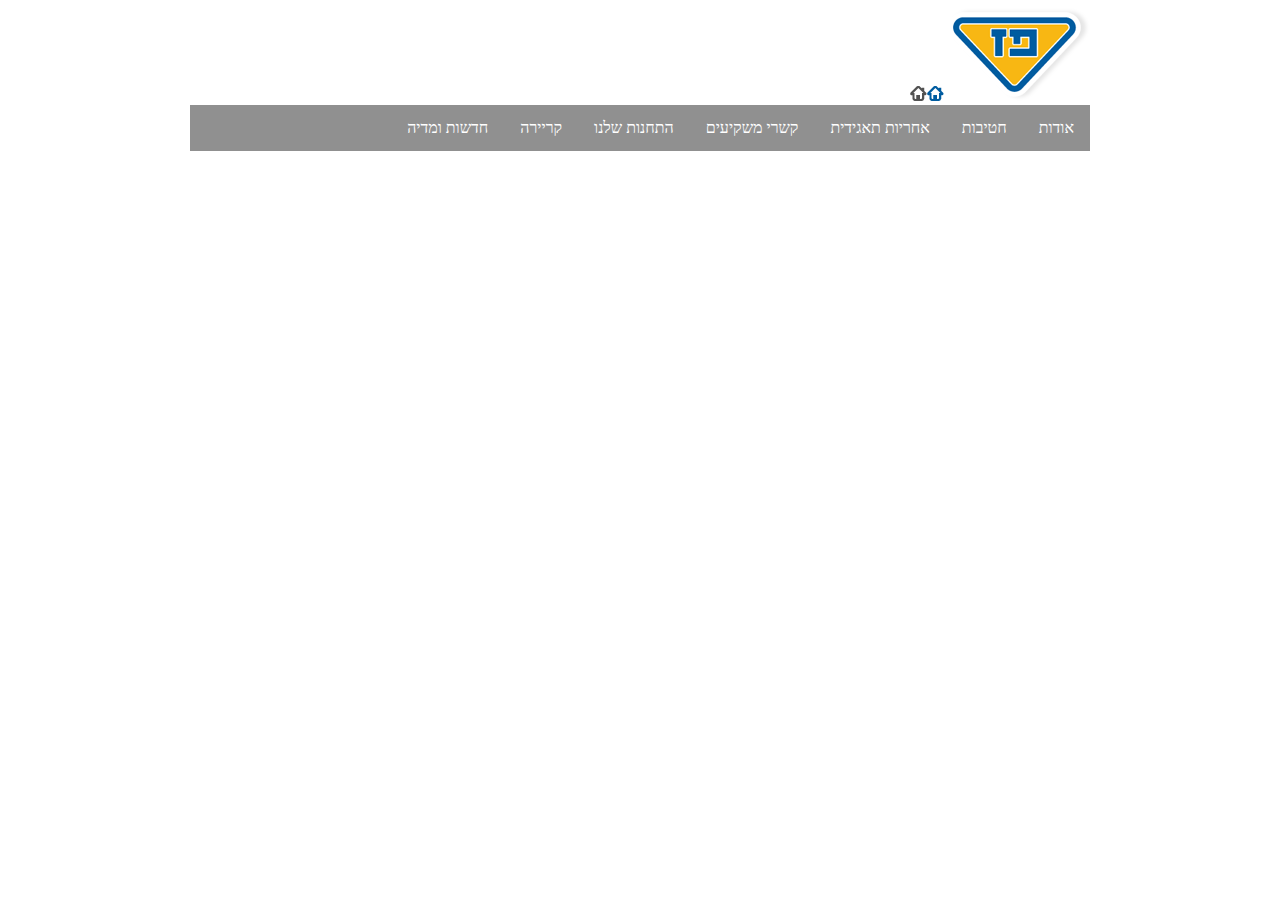
==== index.html @ fd813d06 "Dropdown Menu inside a Navigation Bar and color" ====
<!DOCTYPE html>
<html lang="en">

<head>
    <meta charset="UTF-8">
    <meta name="viewport" content="width=device-width, initial-scale=1.0">
    <meta http-equiv="X-UA-Compatible" content="ie=edge">
    <title>Document</title>
    <link rel="stylesheet" href="style.css">
    <script src="script.js"></script>
</head>

<body>
    <header>
        <div class="container">
            <img src="images/images/paz_logo.png" alt="">
            <img src="images/images/menu_home.png" alt="">
            <nav>
                <ul>
                    <li class="dropdown">
                        <a href="javascript:void(0)" class="dropbtn">אודות</a>
                        <div class="dropdown-content">
                            <a href="#">אודות</a>
                            <a href="#">היסטוריה</a>
                            <a href="#">חזון וערכים</a>
                            <a href="#">מבנה הקבוצה</a>
                            <a href="#">חברי דירקטוריון</a>
                            <a href="#">הנהלת הקבוצה</a>
                            <a href="#">פרסים והוקרה</a>
                        </div>
                    </li>
                    <li class="dropdown">
                        <a href="javascript:void(0)" class="dropbtn">חטיבות</a>
                        <div class="dropdown-content">
                            <a href="#">חטיבות</a>
                            <a href="#">קמעונאות ומסחר</a>
                            <a href="#">תעשיות ושירותים</a>
                            <a href="#">זיקוק</a>
                        </div>
                    </li>
                    <li class="dropdown">
                        <a href="javascript:void(0)" class="dropbtn">אחריות תאגידית</a>
                        <div class="dropdown-content">
                            <a href="#">אחריות תאגידית</a>
                            <a href="#">הקוד האתי</a>
                            <a href="#">מעורבות חברתית</a>
                            <a href="#">נגישות</a>
                            <a href="#">איכות הסביבה ובטיחות</a>
                            <a href="#">דירוג מעלה</a>
                        </div>
                    </li>
                    <li class="dropdown">
                        <a href="javascript:void(0)" class="dropbtn">קשרי משקיעים</a>
                        <div class="dropdown-content">
                            <a href="#">פרופיל חברה</a>
                            <a href="#">דו"חות כספיים</a>
                            <a href="#">כלים למשקיע</a>
                            <a href="#">נתוני מניה</a>
                            <a href="#">אסיפות כלליות</a>
                        </div>
                    </li>
                    <li class="dropdown">
                        <a href="javascript:void(0)" class="dropbtn">התחנות שלנו</a>
                        <div class="dropdown-content">
                            <a href="#">התחנות שלנו</a>
                            <a href="#">נגישות מתחמי פז</a>
                            <a href="#">רשימת תחנות</a>
                            <a href="#">מועדונים</a>
                        </div>
                    </li>
                    <li class="dropdown">
                        <a href="javascript:void(0)" class="dropbtn">קריירה</a>
                        <div class="dropdown-content">
                            <a href="#">לעבוד בפז</a>
                            <a href="#">ניהול תחנת פז</a>
                            <a href="#">קריירה</a>
                        </div>
                    </li>
                    <li class="dropdown">
                        <a href="javascript:void(0)" class="dropbtn">חדשות ומדיה</a>
                        <div class="dropdown-content">
                            <a href="#">פרסומות</a>
                            <a href="#">הודעות לעיתונות</a>
                        </div>
                    </li>
                </ul>
            </nav>
        </div>
    </header>
    <main class="container">

    </main>
    <footer>
        <div class="container">

        </div>
    </footer>
</body>

</html>
---- style.css ----
* {box-sizing: border-box;}

.container {
    width: 900px;
    margin: auto;
}

body {
    direction: rtl;
    text-align: right;
}

/* .row::after {
    content: "";
    clear: both;
    display: table;
  }

  .column {
      float: right;
  } */

  ul {
    list-style-type: none;
    margin: 0;
    padding: 0;
    overflow: hidden;
    background-color:rgb(144, 144, 144);
  }
  
  li {
    float: right;
  }
  
  li a, .dropbtn {
    display: inline-block;
    color: white;
    text-align: center;
    padding: 14px 16px;
    text-decoration: none;
  }
  
  li a:hover, .dropdown:hover .dropbtn {
    background-color: rgb(144, 144, 144);
  }
  
  li.dropdown {
    display: inline-block;
  }
  
  .dropdown-content {
    display: none;
    position: absolute;
    background-color: rgb(144, 144, 144);
    min-width: 160px;
    box-shadow: 0px 8px 16px 0px rgba(0,0,0,0.2);
    z-index: 1;
  }
  
  .dropdown-content a {
    color: rgb(255, 255, 255);
    padding: 12px 16px;
    text-decoration: none;
    display: block;
    text-align: right;
  }
  
  .dropdown-content a:hover {
      background-color:rgb(188, 188, 188);
    }
  
  .dropdown:hover .dropdown-content {
    display: block;
  }
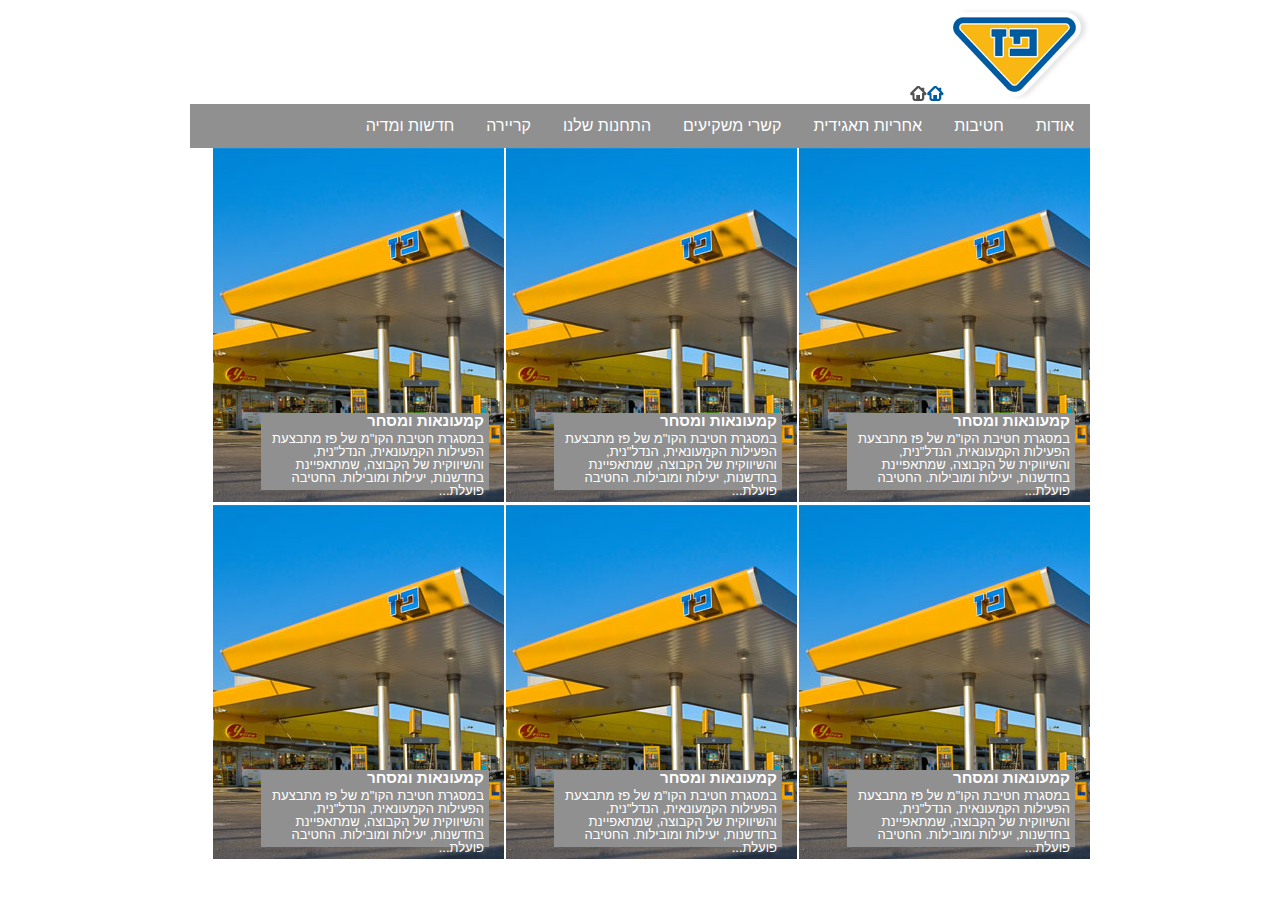
==== commit 5e4a1255: "commit4-main-content" ====
--- a/index.html
+++ b/index.html
@@ -87,10 +87,58 @@
             </nav>
         </div>
     </header>
-    <main class="container">
+    <main class="container row">
+        <div class="img-container column">
+            <img src="\images\images\1908364606615453350.JPG">
+            <div class="text-block">
+                <h3>קמעונאות ומסחר</h3>
+                <p>במסגרת חטיבת הקו"מ של פז מתבצעת הפעילות הקמעונאית, הנדל"נית, והשיווקית של הקבוצה, שמתאפיינת בחדשנות,
+                    יעילות ומובילות. החטיבה פועלת...</p>
+            </div>
+        </div>
+        <div class="img-container column">
+            <img src="\images\images\1908364606615453350.JPG">
+            <div class="text-block">
+                <h3>קמעונאות ומסחר</h3>
+                <p>במסגרת חטיבת הקו"מ של פז מתבצעת הפעילות הקמעונאית, הנדל"נית, והשיווקית של הקבוצה, שמתאפיינת בחדשנות,
+                    יעילות ומובילות. החטיבה פועלת...</p>
+            </div>
+        </div>
+        <div class="img-container column">
+            <img src="\images\images\1908364606615453350.JPG">
+            <div class="text-block">
+                <h3>קמעונאות ומסחר</h3>
+                <p>במסגרת חטיבת הקו"מ של פז מתבצעת הפעילות הקמעונאית, הנדל"נית, והשיווקית של הקבוצה, שמתאפיינת בחדשנות,
+                    יעילות ומובילות. החטיבה פועלת...</p>
+            </div>
+        </div>
+        <div class="img-container column">
+            <img src="\images\images\1908364606615453350.JPG">
+            <div class="text-block">
+                <h3>קמעונאות ומסחר</h3>
+                <p>במסגרת חטיבת הקו"מ של פז מתבצעת הפעילות הקמעונאית, הנדל"נית, והשיווקית של הקבוצה, שמתאפיינת בחדשנות,
+                    יעילות ומובילות. החטיבה פועלת...</p>
+            </div>
+        </div>
+        <div class="img-container column">
+            <img src="\images\images\1908364606615453350.JPG">
+            <div class="text-block">
+                <h3>קמעונאות ומסחר</h3>
+                <p>במסגרת חטיבת הקו"מ של פז מתבצעת הפעילות הקמעונאית, הנדל"נית, והשיווקית של הקבוצה, שמתאפיינת בחדשנות,
+                    יעילות ומובילות. החטיבה פועלת...</p>
+            </div>
+        </div>
+        <div class="img-container column">
+            <img src="\images\images\1908364606615453350.JPG">
+            <div class="text-block">
+                <h3>קמעונאות ומסחר</h3>
+                <p>במסגרת חטיבת הקו"מ של פז מתבצעת הפעילות הקמעונאית, הנדל"נית, והשיווקית של הקבוצה, שמתאפיינת בחדשנות,
+                    יעילות ומובילות. החטיבה פועלת...</p>
+            </div>
+        </div>
 
     </main>
-    <footer>
+    <footer class="footer">
         <div class="container">
 
         </div>
--- a/style.css
+++ b/style.css
@@ -3,14 +3,17 @@
 .container {
     width: 900px;
     margin: auto;
+    position: relative;
 }
 
 body {
     direction: rtl;
     text-align: right;
+    font-family: 'Arial (Hebrew)', Arial;
+    line-height: 1;
 }
 
-/* .row::after {
+.row::after {
     content: "";
     clear: both;
     display: table;
@@ -18,7 +21,7 @@
 
   .column {
       float: right;
-  } */
+  }
 
   ul {
     list-style-type: none;
@@ -71,4 +74,43 @@
   
   .dropdown:hover .dropdown-content {
     display: block;
-  }+  }
+
+  .footer {
+    position: fixed;
+    left: 0;
+    bottom: 0;
+    width: 100%;
+    background-color: rgb(144, 144, 144);;
+    color: white;
+    text-align: center;
+ }
+
+ .img-container {
+  position: relative;
+  font-family: Arial;
+  width:293px;
+ }
+
+ h3 {
+  padding: 0;
+  margin: 0;
+ }
+ 
+ p {
+   margin: 0px;
+   margin-top: 4px;
+ }
+
+ .text-block {
+  position: absolute;
+  font-size: 13px;
+  width: 228px;
+  height: 77px;
+  bottom: 15px;
+  right: 15px;
+  background-color: rgb(144, 144, 144);
+  color: white;
+  padding-left: 5px;
+  padding-right: 5px;
+}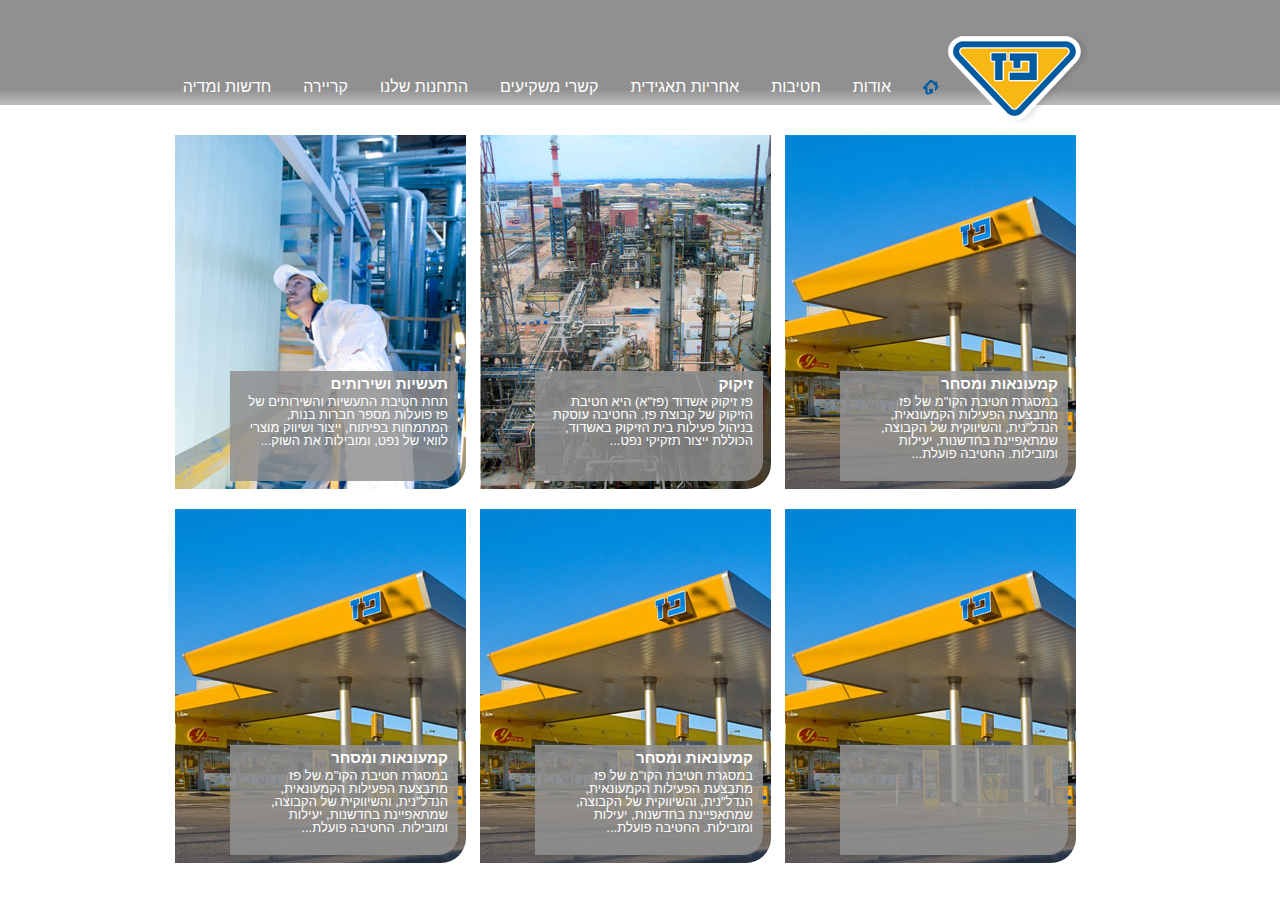
==== commit cd0e8a50: "commit5-main-pic-edit" ====
--- a/index.html
+++ b/index.html
@@ -13,8 +13,12 @@
 <body>
     <header>
         <div class="container">
-            <img src="images/images/paz_logo.png" alt="">
-            <img src="images/images/menu_home.png" alt="">
+            <div class=pazlogo>
+                <img src="images/images/paz_logo.png" alt="">
+            </div>
+            <div class="menu_home">
+                <img src="images/images/menu_home.png" alt="">
+            </div>
             <nav>
                 <ul>
                     <li class="dropdown">
@@ -87,53 +91,57 @@
             </nav>
         </div>
     </header>
-    <main class="container row">
-        <div class="img-container column">
-            <img src="\images\images\1908364606615453350.JPG">
-            <div class="text-block">
-                <h3>קמעונאות ומסחר</h3>
-                <p>במסגרת חטיבת הקו"מ של פז מתבצעת הפעילות הקמעונאית, הנדל"נית, והשיווקית של הקבוצה, שמתאפיינת בחדשנות,
-                    יעילות ומובילות. החטיבה פועלת...</p>
+    <main class="container flexcolumn">
+        <div class="flexrow">
+            <div class="img-container flexcolumn">
+                <img src="\images\images\1908364606615453350.JPG">
+                <div class="text-block">
+                    <h3>קמעונאות ומסחר</h3>
+                    <p>במסגרת חטיבת הקו"מ של פז מתבצעת הפעילות הקמעונאית, הנדל"נית, והשיווקית של הקבוצה, שמתאפיינת
+                        בחדשנות,
+                        יעילות ומובילות. החטיבה פועלת...</p>
+                </div>
+            </div>
+            <div class="img-container flexcolumn">
+                <img src="\images\images\Picture-046410251500.jpg">
+                <div class="text-block">
+                    <h3>זיקוק</h3>
+                    <p>פז זיקוק אשדוד (פז"א) היא חטיבת הזיקוק של קבוצת פז. החטיבה עוסקת בניהול פעילות בית הזיקוק באשדוד, הכוללת ייצור תזקיקי נפט...</p>
+                </div>
+            </div>
+            <div class="img-container flexcolumn">
+                <img src="\images\images\╫ñ╫צ╫º╫¿_-291_354410564000.jpg">
+                <div class="text-block">
+                    <h3>תעשיות ושירותים</h3>
+                    <p>תחת חטיבת התעשיות והשירותים של פז פועלות מספר חברות בנות, המתמחות בפיתוח, ייצור ושיווק מוצרי לוואי של נפט, ומובילות את השוק...</p>
+                </div>
             </div>
         </div>
-        <div class="img-container column">
-            <img src="\images\images\1908364606615453350.JPG">
-            <div class="text-block">
-                <h3>קמעונאות ומסחר</h3>
-                <p>במסגרת חטיבת הקו"מ של פז מתבצעת הפעילות הקמעונאית, הנדל"נית, והשיווקית של הקבוצה, שמתאפיינת בחדשנות,
-                    יעילות ומובילות. החטיבה פועלת...</p>
+        <div class="flexrow">
+            <div class="img-container flexcolumn">
+                <img src="\images\images\1908364606615453350.JPG">
+                <div class="text-block">
+                    <h3></h3>
+                    <p></p>
+                </div>
             </div>
-        </div>
-        <div class="img-container column">
-            <img src="\images\images\1908364606615453350.JPG">
-            <div class="text-block">
-                <h3>קמעונאות ומסחר</h3>
-                <p>במסגרת חטיבת הקו"מ של פז מתבצעת הפעילות הקמעונאית, הנדל"נית, והשיווקית של הקבוצה, שמתאפיינת בחדשנות,
-                    יעילות ומובילות. החטיבה פועלת...</p>
+            <div class="img-container flexcolumn">
+                <img src="\images\images\1908364606615453350.JPG">
+                <div class="text-block">
+                    <h3>קמעונאות ומסחר</h3>
+                    <p>במסגרת חטיבת הקו"מ של פז מתבצעת הפעילות הקמעונאית, הנדל"נית, והשיווקית של הקבוצה, שמתאפיינת
+                        בחדשנות,
+                        יעילות ומובילות. החטיבה פועלת...</p>
+                </div>
             </div>
-        </div>
-        <div class="img-container column">
-            <img src="\images\images\1908364606615453350.JPG">
-            <div class="text-block">
-                <h3>קמעונאות ומסחר</h3>
-                <p>במסגרת חטיבת הקו"מ של פז מתבצעת הפעילות הקמעונאית, הנדל"נית, והשיווקית של הקבוצה, שמתאפיינת בחדשנות,
-                    יעילות ומובילות. החטיבה פועלת...</p>
-            </div>
-        </div>
-        <div class="img-container column">
-            <img src="\images\images\1908364606615453350.JPG">
-            <div class="text-block">
-                <h3>קמעונאות ומסחר</h3>
-                <p>במסגרת חטיבת הקו"מ של פז מתבצעת הפעילות הקמעונאית, הנדל"נית, והשיווקית של הקבוצה, שמתאפיינת בחדשנות,
-                    יעילות ומובילות. החטיבה פועלת...</p>
-            </div>
-        </div>
-        <div class="img-container column">
-            <img src="\images\images\1908364606615453350.JPG">
-            <div class="text-block">
-                <h3>קמעונאות ומסחר</h3>
-                <p>במסגרת חטיבת הקו"מ של פז מתבצעת הפעילות הקמעונאית, הנדל"נית, והשיווקית של הקבוצה, שמתאפיינת בחדשנות,
-                    יעילות ומובילות. החטיבה פועלת...</p>
+            <div class="img-container flexcolumn">
+                <img src="\images\images\1908364606615453350.JPG">
+                <div class="text-block">
+                    <h3>קמעונאות ומסחר</h3>
+                    <p>במסגרת חטיבת הקו"מ של פז מתבצעת הפעילות הקמעונאית, הנדל"נית, והשיווקית של הקבוצה, שמתאפיינת
+                        בחדשנות,
+                        יעילות ומובילות. החטיבה פועלת...</p>
+                </div>
             </div>
         </div>
 
--- a/style.css
+++ b/style.css
@@ -1,9 +1,12 @@
-* {box-sizing: border-box;}
+* {
+    box-sizing: border-box;
+}
 
 .container {
     width: 900px;
     margin: auto;
     position: relative;
+    top: 0px;
 }
 
 body {
@@ -11,106 +14,150 @@
     text-align: right;
     font-family: 'Arial (Hebrew)', Arial;
     line-height: 1;
+    margin: 0px;
 }
 
 .row::after {
     content: "";
     clear: both;
     display: table;
-  }
+}
 
-  .column {
-      float: right;
-  }
+.column {
+    float: right;
+}
 
-  ul {
+.flexcolumn {
+    display: flex;
+    flex-direction:column;
+}
+
+.flexrow {
+    display: flex;
+    flex-direction: row;    
+} 
+
+header {
+    background: linear-gradient(180deg,rgb(144,144,144) 85%, rgb(184,184,184) 98%);
+    padding: 0px;
+    margin-top: 0px;
+}
+
+.pazlogo {
+    position: absolute;
+    top: 32px;
+}
+
+.menu_home {
+    position: absolute;
+    top: 80px;
+    right: 150px;
+    max-width: 17px;
+    overflow: hidden; 
+}
+
+
+ul {
     list-style-type: none;
-    margin: 0;
-    padding: 0;
-    overflow: hidden;
-    background-color:rgb(144, 144, 144);
-  }
-  
-  li {
+    height: 105px;
+    position: relative;
+    right: 143px;
+    top: 65px;
+    margin: 0px;
+}
+
+li {
+    /* margin: 0 143px 0 0; */
     float: right;
-  }
-  
-  li a, .dropbtn {
+}
+
+li a,
+.dropbtn {
     display: inline-block;
     color: white;
     text-align: center;
     padding: 14px 16px;
     text-decoration: none;
-  }
-  
-  li a:hover, .dropdown:hover .dropbtn {
+}
+
+li a:hover,
+.dropdown:hover .dropbtn {
     background-color: rgb(144, 144, 144);
-  }
-  
-  li.dropdown {
+}
+
+li.dropdown {
     display: inline-block;
-  }
-  
-  .dropdown-content {
+}
+
+.dropdown-content {
     display: none;
     position: absolute;
     background-color: rgb(144, 144, 144);
-    min-width: 160px;
-    box-shadow: 0px 8px 16px 0px rgba(0,0,0,0.2);
+    /* min-width: 160px; */
+    box-shadow: 0px 8px 16px 0px rgba(0, 0, 0, 0.2);
     z-index: 1;
-  }
-  
-  .dropdown-content a {
+}
+
+.dropdown-content a {
     color: rgb(255, 255, 255);
     padding: 12px 16px;
     text-decoration: none;
     display: block;
     text-align: right;
-  }
-  
-  .dropdown-content a:hover {
-      background-color:rgb(188, 188, 188);
-    }
-  
-  .dropdown:hover .dropdown-content {
+}
+
+.dropdown-content a:hover {
+    background-color: rgb(188, 188, 188);
+}
+
+.dropdown:hover .dropdown-content {
     display: block;
-  }
+}
 
-  .footer {
+.footer {
     position: fixed;
     left: 0;
     bottom: 0;
     width: 100%;
-    background-color: rgb(144, 144, 144);;
+    background-color: rgb(144, 144, 144);
     color: white;
     text-align: center;
- }
+}
 
- .img-container {
-  position: relative;
-  font-family: Arial;
-  width:293px;
- }
+.img-container {
+    position: relative;
+    top: 30px;
+    margin-right: 14px;
+    margin-bottom: 20px;
+    font-family: Arial;
+    width: 293px;
+}
 
- h3 {
-  padding: 0;
-  margin: 0;
- }
- 
- p {
-   margin: 0px;
-   margin-top: 4px;
- }
+h3 {
+    padding: 0;
+    margin: 0;
+}
 
- .text-block {
-  position: absolute;
-  font-size: 13px;
-  width: 228px;
-  height: 77px;
-  bottom: 15px;
-  right: 15px;
-  background-color: rgb(144, 144, 144);
-  color: white;
-  padding-left: 5px;
-  padding-right: 5px;
+p {
+    margin: px;
+    margin-top: 4px;
+}
+
+.text-block {
+    position: absolute;
+    font-size: 13px;
+    width: 228px;
+    height: 110px;
+    bottom: 8px;
+    right: 8px;
+    background-color: rgba(144, 144, 144, 0.85);
+    color: white;
+    padding-left: 10px;
+    padding-top: 5px;
+    padding-right: 10px;
+    border-radius: 0px 0px 20px 0px;
+}
+
+img {
+    border-radius: 0px 0px 25px 0px;
 }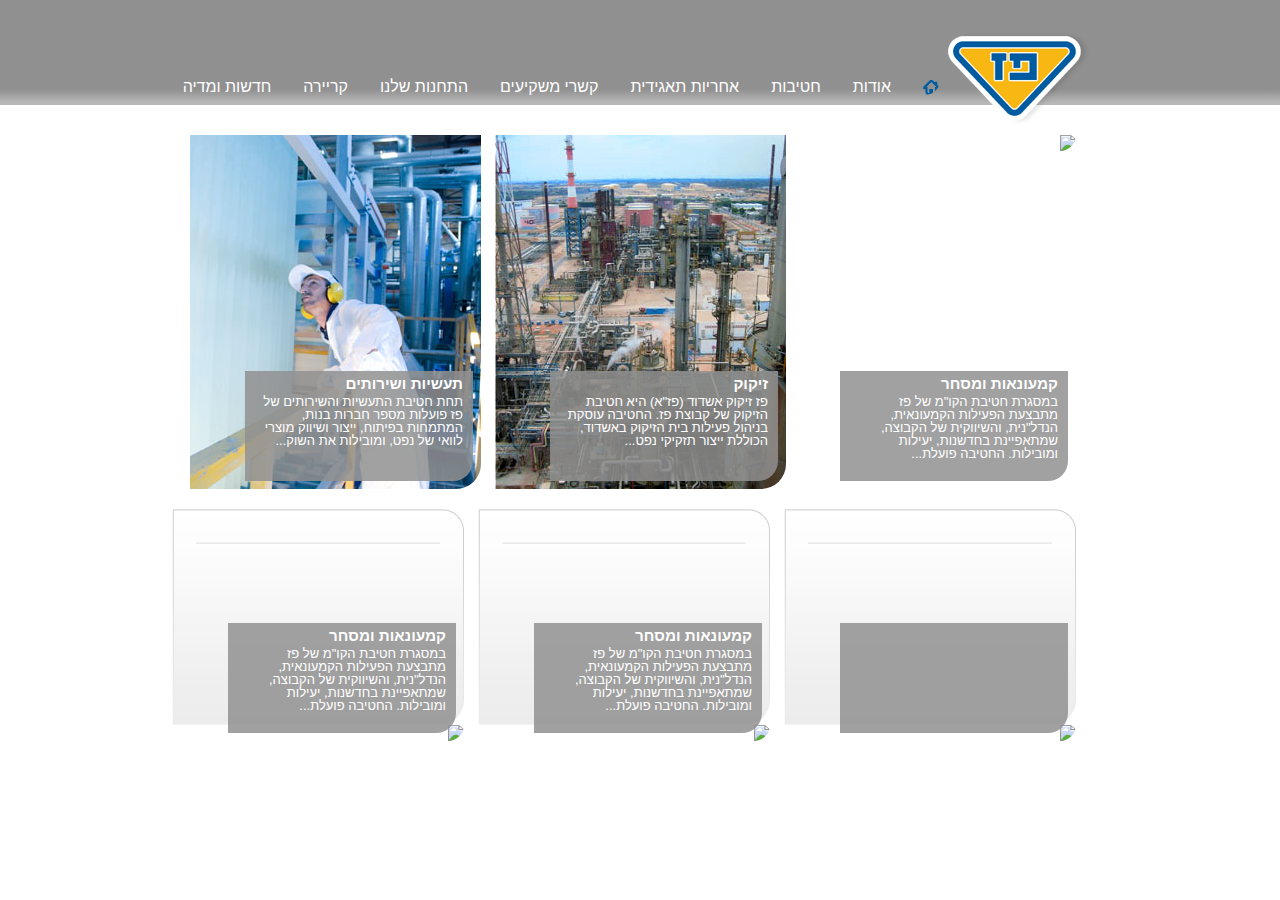
==== commit 6f24bf0d: "commit6-fix-jpgcapslock" ====
--- a/index.html
+++ b/index.html
@@ -94,7 +94,7 @@
     <main class="container flexcolumn">
         <div class="flexrow">
             <div class="img-container flexcolumn">
-                <img src="\images\images\1908364606615453350.JPG">
+                <img src="\images\images\1908364606615453350.jpg">
                 <div class="text-block">
                     <h3>קמעונאות ומסחר</h3>
                     <p>במסגרת חטיבת הקו"מ של פז מתבצעת הפעילות הקמעונאית, הנדל"נית, והשיווקית של הקבוצה, שמתאפיינת
@@ -106,27 +106,31 @@
                 <img src="\images\images\Picture-046410251500.jpg">
                 <div class="text-block">
                     <h3>זיקוק</h3>
-                    <p>פז זיקוק אשדוד (פז"א) היא חטיבת הזיקוק של קבוצת פז. החטיבה עוסקת בניהול פעילות בית הזיקוק באשדוד, הכוללת ייצור תזקיקי נפט...</p>
+                    <p>פז זיקוק אשדוד (פז"א) היא חטיבת הזיקוק של קבוצת פז. החטיבה עוסקת בניהול פעילות בית הזיקוק באשדוד,
+                        הכוללת ייצור תזקיקי נפט...</p>
                 </div>
             </div>
             <div class="img-container flexcolumn">
                 <img src="\images\images\╫ñ╫צ╫º╫¿_-291_354410564000.jpg">
                 <div class="text-block">
                     <h3>תעשיות ושירותים</h3>
-                    <p>תחת חטיבת התעשיות והשירותים של פז פועלות מספר חברות בנות, המתמחות בפיתוח, ייצור ושיווק מוצרי לוואי של נפט, ומובילות את השוק...</p>
+                    <p>תחת חטיבת התעשיות והשירותים של פז פועלות מספר חברות בנות, המתמחות בפיתוח, ייצור ושיווק מוצרי
+                        לוואי של נפט, ומובילות את השוק...</p>
                 </div>
             </div>
         </div>
         <div class="flexrow">
             <div class="img-container flexcolumn">
-                <img src="\images\images\1908364606615453350.JPG">
+                <img src="\images\images\small_cube_bg.png">
+                <img src="\images\images\1908364606615453350.jpg">
                 <div class="text-block">
                     <h3></h3>
                     <p></p>
                 </div>
             </div>
             <div class="img-container flexcolumn">
-                <img src="\images\images\1908364606615453350.JPG">
+                <img src="\images\images\small_cube_bg.png">
+                <img src="\images\images\1908364606615453350.jpg">
                 <div class="text-block">
                     <h3>קמעונאות ומסחר</h3>
                     <p>במסגרת חטיבת הקו"מ של פז מתבצעת הפעילות הקמעונאית, הנדל"נית, והשיווקית של הקבוצה, שמתאפיינת
@@ -135,7 +139,8 @@
                 </div>
             </div>
             <div class="img-container flexcolumn">
-                <img src="\images\images\1908364606615453350.JPG">
+                <img src="\images\images\small_cube_bg.png">
+                <img src="\images\images\1908364606615453350.jpg">
                 <div class="text-block">
                     <h3>קמעונאות ומסחר</h3>
                     <p>במסגרת חטיבת הקו"מ של פז מתבצעת הפעילות הקמעונאית, הנדל"נית, והשיווקית של הקבוצה, שמתאפיינת
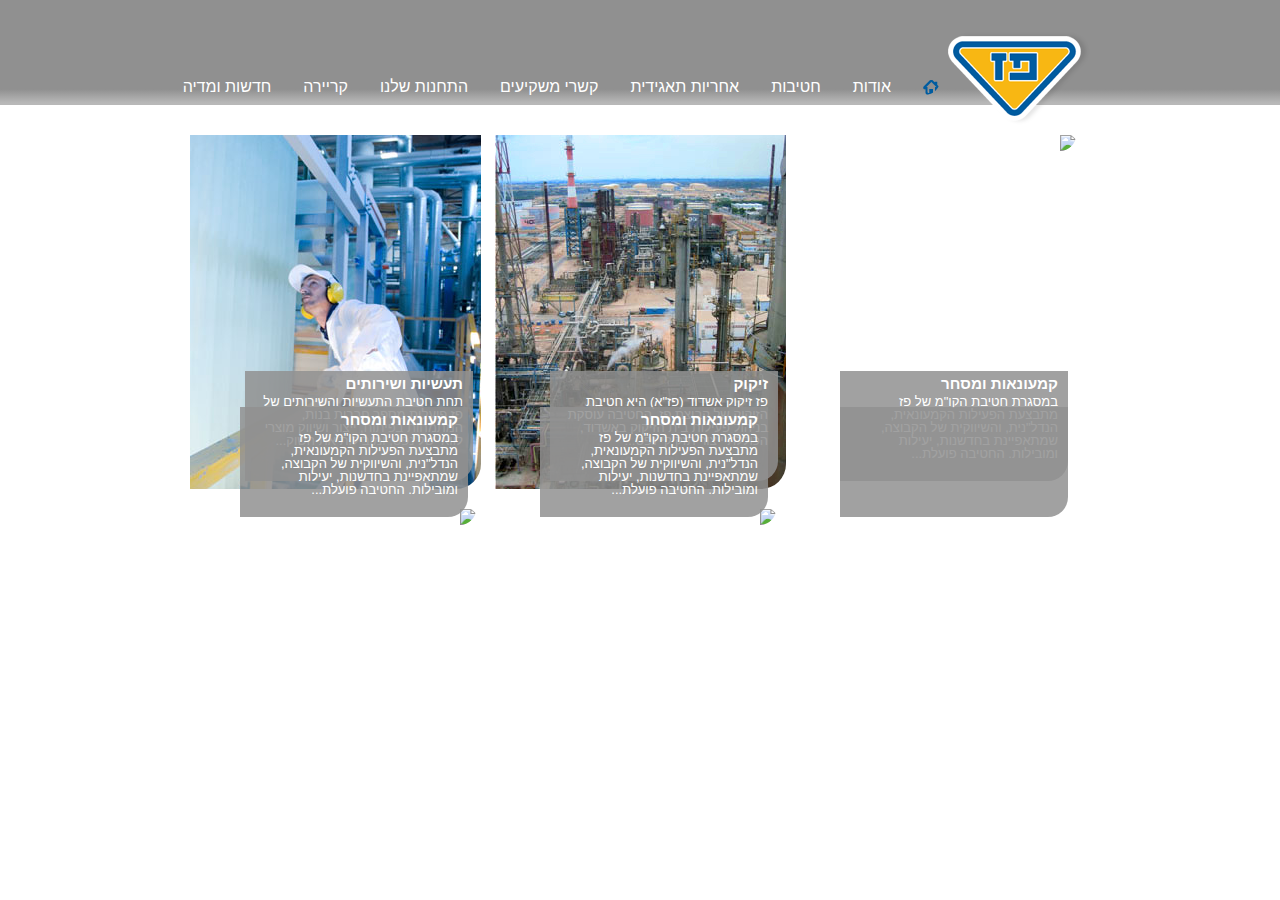
==== commit cefd9467: "commit7" ====
--- a/index.html
+++ b/index.html
@@ -94,7 +94,7 @@
     <main class="container flexcolumn">
         <div class="flexrow">
             <div class="img-container flexcolumn">
-                <img src="\images\images\1908364606615453350.jpg">
+                <img src="images/images/1908364606615453350.jpg">
                 <div class="text-block">
                     <h3>קמעונאות ומסחר</h3>
                     <p>במסגרת חטיבת הקו"מ של פז מתבצעת הפעילות הקמעונאית, הנדל"נית, והשיווקית של הקבוצה, שמתאפיינת
@@ -103,7 +103,7 @@
                 </div>
             </div>
             <div class="img-container flexcolumn">
-                <img src="\images\images\Picture-046410251500.jpg">
+                <img src="images/images/Picture-046410251500.jpg">
                 <div class="text-block">
                     <h3>זיקוק</h3>
                     <p>פז זיקוק אשדוד (פז"א) היא חטיבת הזיקוק של קבוצת פז. החטיבה עוסקת בניהול פעילות בית הזיקוק באשדוד,
@@ -111,7 +111,7 @@
                 </div>
             </div>
             <div class="img-container flexcolumn">
-                <img src="\images\images\╫ñ╫צ╫º╫¿_-291_354410564000.jpg">
+                <img src="images/images/╫ñ╫צ╫º╫¿_-291_354410564000.jpg">
                 <div class="text-block">
                     <h3>תעשיות ושירותים</h3>
                     <p>תחת חטיבת התעשיות והשירותים של פז פועלות מספר חברות בנות, המתמחות בפיתוח, ייצור ושיווק מוצרי
@@ -120,17 +120,15 @@
             </div>
         </div>
         <div class="flexrow">
-            <div class="img-container flexcolumn">
-                <img src="\images\images\small_cube_bg.png">
-                <img src="\images\images\1908364606615453350.jpg">
+            <div class="img-container flexcolumn back">
+                <img src="">
                 <div class="text-block">
                     <h3></h3>
                     <p></p>
                 </div>
             </div>
-            <div class="img-container flexcolumn">
-                <img src="\images\images\small_cube_bg.png">
-                <img src="\images\images\1908364606615453350.jpg">
+            <div class="img-container flexcolumn back">
+                <img src="images/images/1908364606615453350.jpg">
                 <div class="text-block">
                     <h3>קמעונאות ומסחר</h3>
                     <p>במסגרת חטיבת הקו"מ של פז מתבצעת הפעילות הקמעונאית, הנדל"נית, והשיווקית של הקבוצה, שמתאפיינת
@@ -138,9 +136,8 @@
                         יעילות ומובילות. החטיבה פועלת...</p>
                 </div>
             </div>
-            <div class="img-container flexcolumn">
-                <img src="\images\images\small_cube_bg.png">
-                <img src="\images\images\1908364606615453350.jpg">
+            <div class="img-container flexcolumn back">
+                <img src="images/images/1908364606615453350.jpg">
                 <div class="text-block">
                     <h3>קמעונאות ומסחר</h3>
                     <p>במסגרת חטיבת הקו"מ של פז מתבצעת הפעילות הקמעונאית, הנדל"נית, והשיווקית של הקבוצה, שמתאפיינת
--- a/style.css
+++ b/style.css
@@ -160,4 +160,8 @@
 
 img {
     border-radius: 0px 0px 25px 0px;
+}
+
+.back {
+    background-image: url ("\small_cube_bg.png")
 }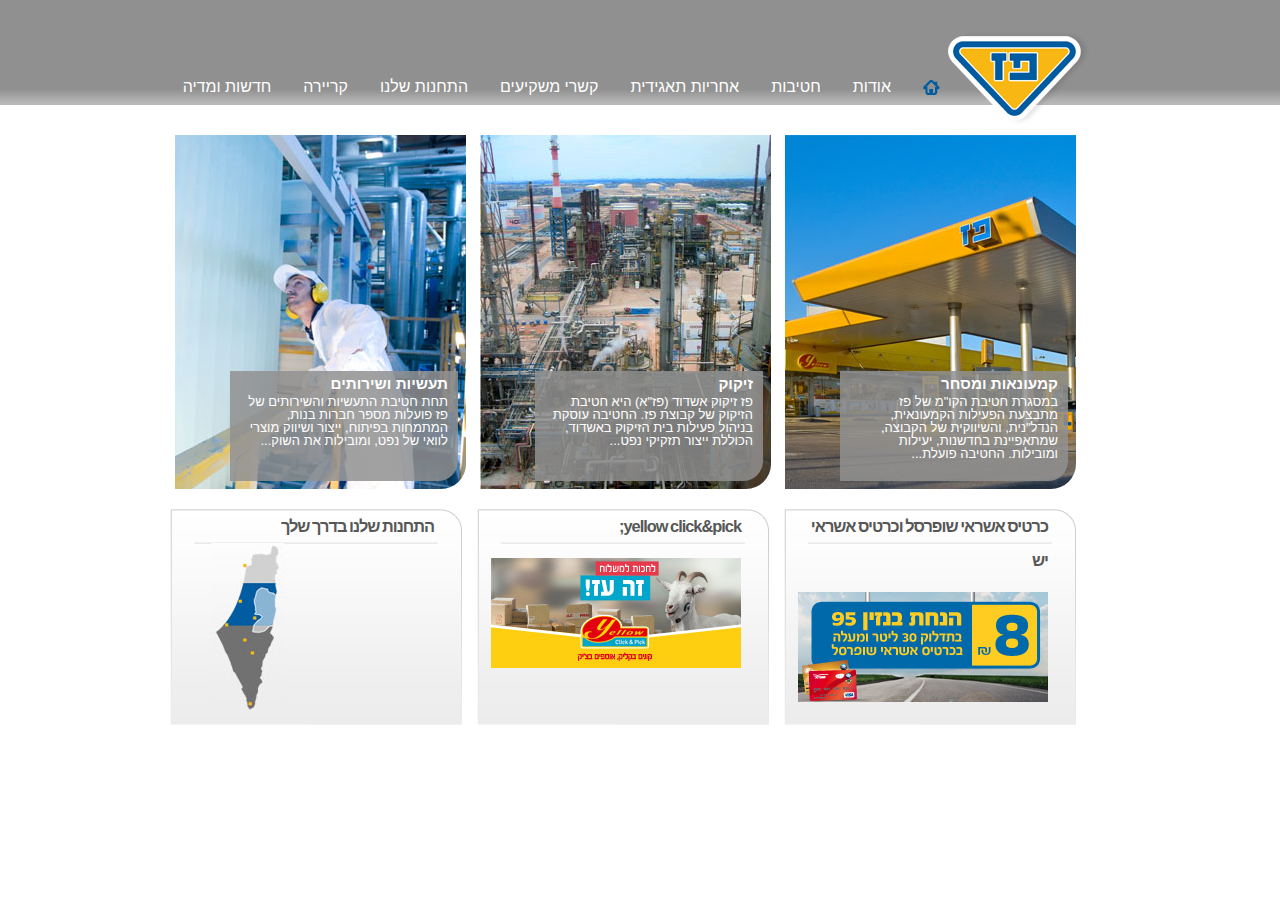
==== commit 3e29f37a: "commit9-solvimgproblem" ====
--- a/index.html
+++ b/index.html
@@ -94,7 +94,7 @@
     <main class="container flexcolumn">
         <div class="flexrow">
             <div class="img-container flexcolumn">
-                <img src="images/images/1908364606615453350.jpg">
+                <img class="up" src="images/images/1908364606615453350.JPG">
                 <div class="text-block">
                     <h3>קמעונאות ומסחר</h3>
                     <p>במסגרת חטיבת הקו"מ של פז מתבצעת הפעילות הקמעונאית, הנדל"נית, והשיווקית של הקבוצה, שמתאפיינת
@@ -103,7 +103,7 @@
                 </div>
             </div>
             <div class="img-container flexcolumn">
-                <img src="images/images/Picture-046410251500.jpg">
+                <img class="up" src="images/images/Picture-046410251500.jpg">
                 <div class="text-block">
                     <h3>זיקוק</h3>
                     <p>פז זיקוק אשדוד (פז"א) היא חטיבת הזיקוק של קבוצת פז. החטיבה עוסקת בניהול פעילות בית הזיקוק באשדוד,
@@ -111,7 +111,7 @@
                 </div>
             </div>
             <div class="img-container flexcolumn">
-                <img src="images/images/╫ñ╫צ╫º╫¿_-291_354410564000.jpg">
+                <img class="up" src="images/images/╫ñ╫צ╫º╫¿_-291_354410564000.jpg">
                 <div class="text-block">
                     <h3>תעשיות ושירותים</h3>
                     <p>תחת חטיבת התעשיות והשירותים של פז פועלות מספר חברות בנות, המתמחות בפיתוח, ייצור ושיווק מוצרי
@@ -120,29 +120,28 @@
             </div>
         </div>
         <div class="flexrow">
-            <div class="img-container flexcolumn back">
-                <img src="">
-                <div class="text-block">
-                    <h3></h3>
+            <div class="img-container flexcolumn">
+                <img class="down" src="images/images/small_cube_bg.png">
+                <div class="textdown">
+                    <h3>כרטיס אשראי שופרסל וכרטיס אשראי יש</h3>
+                    <img class="ads" src="images/images/paz_250x110059890678.jpg">
                     <p></p>
                 </div>
             </div>
-            <div class="img-container flexcolumn back">
-                <img src="images/images/1908364606615453350.jpg">
-                <div class="text-block">
-                    <h3>קמעונאות ומסחר</h3>
-                    <p>במסגרת חטיבת הקו"מ של פז מתבצעת הפעילות הקמעונאית, הנדל"נית, והשיווקית של הקבוצה, שמתאפיינת
-                        בחדשנות,
-                        יעילות ומובילות. החטיבה פועלת...</p>
+            <div class="img-container flexcolumn">
+                <img class="down" src="images/images/small_cube_bg.png">
+                <div class="textdown">
+                    <h3>yellow click&amp;pick;</h3>
+                    <img class="ads" src="images\images\250X110571325734.jpg">
+                    <p></p>
                 </div>
             </div>
-            <div class="img-container flexcolumn back">
-                <img src="images/images/1908364606615453350.jpg">
-                <div class="text-block">
-                    <h3>קמעונאות ומסחר</h3>
-                    <p>במסגרת חטיבת הקו"מ של פז מתבצעת הפעילות הקמעונאית, הנדל"נית, והשיווקית של הקבוצה, שמתאפיינת
-                        בחדשנות,
-                        יעילות ומובילות. החטיבה פועלת...</p>
+            <div class="img-container flexcolumn">
+                <img class="down" src="images/images/small_cube_bg.png">
+                <div class="textdown">
+                    <h3>התחנות שלנו בדרך שלך</h3>
+                    <img class="map" src="images\images\Untitled-3058756287.jpg">
+                    <p></p>
                 </div>
             </div>
         </div>
--- a/style.css
+++ b/style.css
@@ -25,6 +25,7 @@
 
 .column {
     float: right;
+    justify-content:space-evenly;
 }
 
 .flexcolumn {
@@ -50,11 +51,11 @@
 
 .menu_home {
     position: absolute;
+    display: block;
     top: 80px;
     right: 150px;
-    max-width: 17px;
-    overflow: hidden; 
-}
+    clip: rect(0px,37px,18px,17px);
+    }
 
 
 ul {
@@ -158,10 +159,35 @@
     border-radius: 0px 0px 20px 0px;
 }
 
-img {
+.up {
     border-radius: 0px 0px 25px 0px;
 }
 
-.back {
-    background-image: url ("\small_cube_bg.png")
+.down {
+    position: absolute;
+}
+
+.textdown {
+    color: #575757;
+    letter-spacing: -1px;
+    word-spacing: -1px;
+    position: relative;
+    padding: 0 24px;
+    height: 34px;
+    line-height: 34px;
+    font-size: 14px;
+    font-weight: bold;
+    margin-bottom: 15px;
+    right: 4px;
+    display: block;
+}
+
+.ads {
+    position: relative;
+    top:15px;
+}
+
+.map {
+    position: relative;
+right: 150px;
 }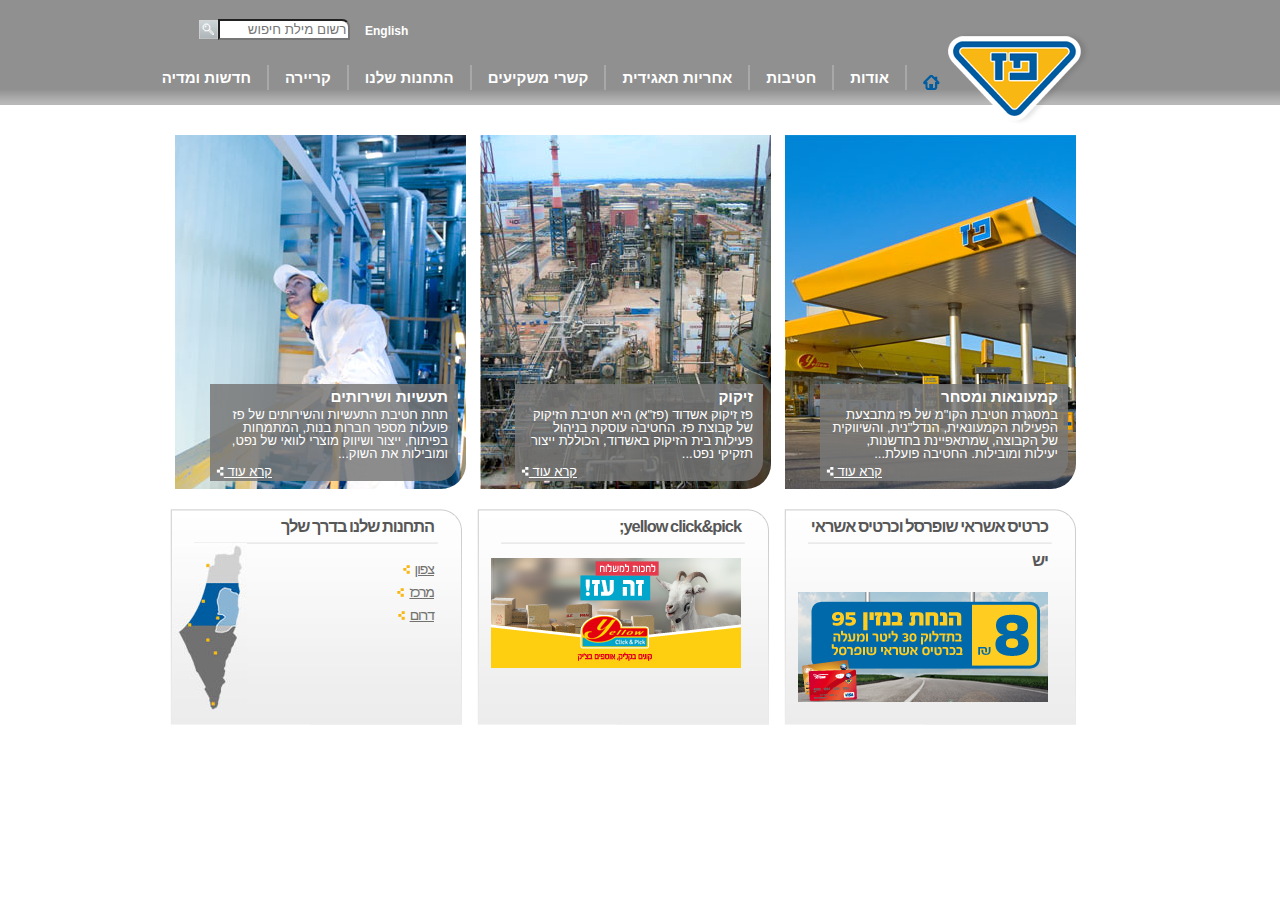
==== commit ae187dc3: "commit10- edition-link-end-png-color" ====
--- a/index.html
+++ b/index.html
@@ -20,75 +20,81 @@
                 <img src="images/images/menu_home.png" alt="">
             </div>
             <nav>
-                <ul>
+                <ul class="ulnav">
                     <li class="dropdown">
                         <a href="javascript:void(0)" class="dropbtn">אודות</a>
                         <div class="dropdown-content">
-                            <a href="#">אודות</a>
-                            <a href="#">היסטוריה</a>
-                            <a href="#">חזון וערכים</a>
-                            <a href="#">מבנה הקבוצה</a>
-                            <a href="#">חברי דירקטוריון</a>
-                            <a href="#">הנהלת הקבוצה</a>
-                            <a href="#">פרסים והוקרה</a>
+                            <a class="indiv" href="#">אודות</a>
+                            <a class="indiv" href="#">היסטוריה</a>
+                            <a class="indiv" href="#">חזון וערכים</a>
+                            <a class="indiv" href="#">מבנה הקבוצה</a>
+                            <a class="indiv" href="#">חברי דירקטוריון</a>
+                            <a class="indiv" href="#">הנהלת הקבוצה</a>
+                            <a class="indiv" href="#">פרסים והוקרה</a>
                         </div>
                     </li>
                     <li class="dropdown">
                         <a href="javascript:void(0)" class="dropbtn">חטיבות</a>
                         <div class="dropdown-content">
-                            <a href="#">חטיבות</a>
-                            <a href="#">קמעונאות ומסחר</a>
-                            <a href="#">תעשיות ושירותים</a>
-                            <a href="#">זיקוק</a>
+                            <a class="indiv" href="#">חטיבות</a>
+                            <a class="indiv" href="#">קמעונאות ומסחר</a>
+                            <a class="indiv" href="#">תעשיות ושירותים</a>
+                            <a class="indiv" href="#">זיקוק</a>
                         </div>
                     </li>
                     <li class="dropdown">
                         <a href="javascript:void(0)" class="dropbtn">אחריות תאגידית</a>
                         <div class="dropdown-content">
-                            <a href="#">אחריות תאגידית</a>
-                            <a href="#">הקוד האתי</a>
-                            <a href="#">מעורבות חברתית</a>
-                            <a href="#">נגישות</a>
-                            <a href="#">איכות הסביבה ובטיחות</a>
-                            <a href="#">דירוג מעלה</a>
+                            <a class="indiv" href="#">אחריות תאגידית</a>
+                            <a class="indiv" href="#">הקוד האתי</a>
+                            <a class="indiv" href="#">מעורבות חברתית</a>
+                            <a class="indiv" href="#">נגישות</a>
+                            <a class="indiv" href="#">איכות הסביבה ובטיחות</a>
+                            <a class="indiv" href="#">דירוג מעלה</a>
                         </div>
                     </li>
                     <li class="dropdown">
                         <a href="javascript:void(0)" class="dropbtn">קשרי משקיעים</a>
                         <div class="dropdown-content">
-                            <a href="#">פרופיל חברה</a>
-                            <a href="#">דו"חות כספיים</a>
-                            <a href="#">כלים למשקיע</a>
-                            <a href="#">נתוני מניה</a>
-                            <a href="#">אסיפות כלליות</a>
+                            <a class="indiv" href="#">פרופיל חברה</a>
+                            <a class="indiv" href="#">דו"חות כספיים</a>
+                            <a class="indiv" href="#">כלים למשקיע</a>
+                            <a class="indiv" href="#">נתוני מניה</a>
+                            <a class="indiv" href="#">אסיפות כלליות</a>
                         </div>
                     </li>
                     <li class="dropdown">
                         <a href="javascript:void(0)" class="dropbtn">התחנות שלנו</a>
                         <div class="dropdown-content">
-                            <a href="#">התחנות שלנו</a>
-                            <a href="#">נגישות מתחמי פז</a>
-                            <a href="#">רשימת תחנות</a>
-                            <a href="#">מועדונים</a>
+                            <a class="indiv" href="#">התחנות שלנו</a>
+                            <a class="indiv" href="#">נגישות מתחמי פז</a>
+                            <a class="indiv" href="#">רשימת תחנות</a>
+                            <a class="indiv" href="#">מועדונים</a>
                         </div>
                     </li>
                     <li class="dropdown">
                         <a href="javascript:void(0)" class="dropbtn">קריירה</a>
                         <div class="dropdown-content">
-                            <a href="#">לעבוד בפז</a>
-                            <a href="#">ניהול תחנת פז</a>
-                            <a href="#">קריירה</a>
+                            <a class="indiv" href="#">לעבוד בפז</a>
+                            <a class="indiv" href="#">ניהול תחנת פז</a>
+                            <a class="indiv" href="#">קריירה</a>
                         </div>
                     </li>
                     <li class="dropdown">
                         <a href="javascript:void(0)" class="dropbtn">חדשות ומדיה</a>
                         <div class="dropdown-content">
-                            <a href="#">פרסומות</a>
-                            <a href="#">הודעות לעיתונות</a>
+                            <a class="indiv" href="#">פרסומות</a>
+                            <a class="indiv" href="#">הודעות לעיתונות</a>
                         </div>
                     </li>
                 </ul>
             </nav>
+            <a class="english" href="#">English</a>
+            <form class="search" action="search">
+                <input class="search-input" type="search" name="search-bar" id="search-bar"
+                    placeholder="רשום מילת חיפוש">
+                <a class="search-button"><img src="images/images/search_button.png"></a>
+            </form>
         </div>
     </header>
     <main class="container flexcolumn">
@@ -100,6 +106,7 @@
                     <p>במסגרת חטיבת הקו"מ של פז מתבצעת הפעילות הקמעונאית, הנדל"נית, והשיווקית של הקבוצה, שמתאפיינת
                         בחדשנות,
                         יעילות ומובילות. החטיבה פועלת...</p>
+                    <a class="read-more" href="#">קרא עוד <img class="tree" src="images/images/read_more_white.png"></a>
                 </div>
             </div>
             <div class="img-container flexcolumn">
@@ -108,6 +115,7 @@
                     <h3>זיקוק</h3>
                     <p>פז זיקוק אשדוד (פז"א) היא חטיבת הזיקוק של קבוצת פז. החטיבה עוסקת בניהול פעילות בית הזיקוק באשדוד,
                         הכוללת ייצור תזקיקי נפט...</p>
+                    <a class="read-more" href="#">קרא עוד <img class="tree" src="images/images/read_more_white.png"></a>
                 </div>
             </div>
             <div class="img-container flexcolumn">
@@ -116,6 +124,7 @@
                     <h3>תעשיות ושירותים</h3>
                     <p>תחת חטיבת התעשיות והשירותים של פז פועלות מספר חברות בנות, המתמחות בפיתוח, ייצור ושיווק מוצרי
                         לוואי של נפט, ומובילות את השוק...</p>
+                    <a class="read-more" href="#">קרא עוד <img class="tree" src="images/images/read_more_white.png"></a>
                 </div>
             </div>
         </div>
@@ -132,7 +141,7 @@
                 <img class="down" src="images/images/small_cube_bg.png">
                 <div class="textdown">
                     <h3>yellow click&amp;pick;</h3>
-                    <img class="ads" src="images\images\250X110571325734.jpg">
+                    <img class="ads" src="images/images/250X110571325734.jpg">
                     <p></p>
                 </div>
             </div>
@@ -140,8 +149,12 @@
                 <img class="down" src="images/images/small_cube_bg.png">
                 <div class="textdown">
                     <h3>התחנות שלנו בדרך שלך</h3>
-                    <img class="map" src="images\images\Untitled-3058756287.jpg">
-                    <p></p>
+                    <img class="map" src="images/images/Untitled-3058756287.jpg">
+                    <ul class="ulmap">
+                        <li class="limap"><a class="amap" href="#">צפון<img class="imgmap" src="images/images/read_more_yellow.png"></a></li>
+                        <li class="limap"><a class="amap" href="#">מרכז<img class="imgmap" src="images/images/read_more_yellow.png"></a></li>
+                        <li class="limap"><a class="amap" href="#">דרום<img class="imgmap" src="images/images/read_more_yellow.png"></a></li>
+                    </ul>
                 </div>
             </div>
         </div>
--- a/style.css
+++ b/style.css
@@ -25,7 +25,6 @@
 
 .column {
     float: right;
-    justify-content:space-evenly;
 }
 
 .flexcolumn {
@@ -52,41 +51,45 @@
 .menu_home {
     position: absolute;
     display: block;
-    top: 80px;
+    top: 75px;
     right: 150px;
     clip: rect(0px,37px,18px,17px);
     }
 
 
-ul {
+.ulnav {
     list-style-type: none;
     height: 105px;
     position: relative;
     right: 143px;
     top: 65px;
     margin: 0px;
-}
-
-li {
-    /* margin: 0 143px 0 0; */
+    font-weight: bold;
+}
+
+.dropdown {
     float: right;
-}
-
-li a,
+    border-right: 2px solid rgb(168, 168, 168);
+}
+
+.dropdown .indiv,
 .dropbtn {
     display: inline-block;
     color: white;
     text-align: center;
-    padding: 14px 16px;
+    padding: 5px 16px;
     text-decoration: none;
-}
-
-li a:hover,
+    font-size: 15px;
+}
+
+.dropdown .indiv:hover,
 .dropdown:hover .dropbtn {
     background-color: rgb(144, 144, 144);
-}
-
-li.dropdown {
+    color:rgb(0, 92, 160);
+    text-decoration: underline;
+}
+
+.dropdown {
     display: inline-block;
 }
 
@@ -99,16 +102,26 @@
     z-index: 1;
 }
 
-.dropdown-content a {
+.dropdown-content .indiv:first-child {
+    background: linear-gradient(0deg,rgb(144,144,144) 20%, rgb(184,184,184) 98%);
+    padding-top: 15px;
+    margin-top: 0px;
+}
+
+.dropdown-content .indiv {
     color: rgb(255, 255, 255);
-    padding: 12px 16px;
-    text-decoration: none;
+    padding: 6px 6px;
+    /* text-decoration: none; */
     display: block;
     text-align: right;
-}
-
-.dropdown-content a:hover {
+    font-size: 15px;
+    border-bottom: 1px solid rgb(167, 167, 167);
+}
+
+.dropdown-content .indiv:hover {
     background-color: rgb(188, 188, 188);
+    color:rgb(0, 92, 160);
+    text-decoration: underline;
 }
 
 .dropdown:hover .dropdown-content {
@@ -140,18 +153,17 @@
 }
 
 p {
-    margin: px;
     margin-top: 4px;
 }
 
 .text-block {
     position: absolute;
     font-size: 13px;
-    width: 228px;
-    height: 110px;
+    width: 248px;
+    height: 97px;
     bottom: 8px;
     right: 8px;
-    background-color: rgba(144, 144, 144, 0.85);
+    background-color: rgba(120, 120, 120, 0.85);
     color: white;
     padding-left: 10px;
     padding-top: 5px;
@@ -190,4 +202,82 @@
 .map {
     position: relative;
 right: 150px;
+}
+
+.search {
+    position: absolute;
+    top:15px;
+    left: 5px;
+}
+
+.search-button {
+    position: relative;
+    top:5px;
+    left: 4px;
+}
+
+.search-input {
+    width: 132px;
+    border-radius: 0px 8px 0px 0px;
+}
+
+.english {
+    position: absolute;
+    top:25px;
+    left: 175px;
+    font-size: 12px;
+    font-weight: bold;
+    color:white;
+    text-decoration: unset;
+}
+
+.english:hover {
+    text-decoration: underline;
+    color: #005CA0;
+}
+
+.read-more {
+    position: relative;
+    right:176px;
+    bottom: 8px;
+    color: white;
+}
+
+.read-more:hover, .tree {
+    color: rgb(0, 92, 160);
+    background: url(/web/20170614052512im_/http://www.paz.co.il/images/read_more_blue.png) no-repeat left center;
+}
+
+
+.ulmap {
+    float: right;
+    margin-top: 15px;
+    padding: 0px;
+    line-height: 23px;
+    font-weight: normal
+}
+
+.amap:hover {
+    color: rgb(0, 92, 160);
+}
+
+.limap {
+    text-decoration: none;
+    list-style: none;
+    margin: 0px;
+    padding: 0px;
+}
+
+.amap {
+    margin: 0px;
+    padding: 0px;
+    color: #72716d;
+}
+
+.imgmap {
+    margin-right: 4px;
+}
+
+.amap:hover .imgmap {
+    display: none;
 }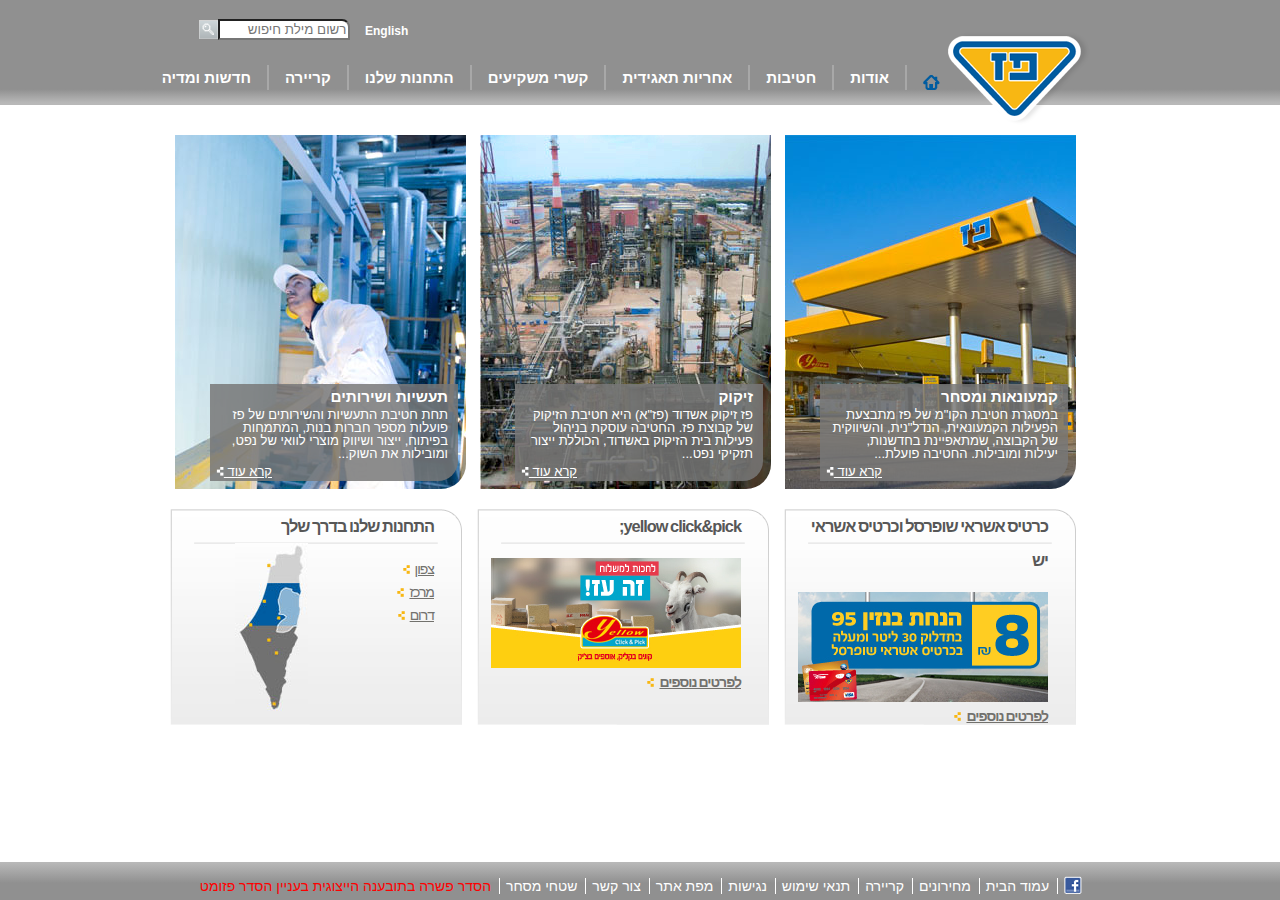
==== commit 6aabc968: "commit15-fin" ====
--- a/index.html
+++ b/index.html
@@ -8,6 +8,12 @@
     <title>Document</title>
     <link rel="stylesheet" href="style.css">
     <script src="script.js"></script>
+    <style>
+    .switch {   
+   display:none;
+   padding-bottom: 12px;
+}
+</style>
 </head>
 
 <body>
@@ -106,7 +112,8 @@
                     <p>במסגרת חטיבת הקו"מ של פז מתבצעת הפעילות הקמעונאית, הנדל"נית, והשיווקית של הקבוצה, שמתאפיינת
                         בחדשנות,
                         יעילות ומובילות. החטיבה פועלת...</p>
-                    <a class="read-more" href="#">קרא עוד <img class="tree" src="images/images/read_more_white.png"></a>
+                    <a class="read-more" href="#">קרא עוד <img class="tree" src="images/images/read_more_white.png"><img
+                            class="himgmap" src="images/images/read_more_blue.png"></a>
                 </div>
             </div>
             <div class="img-container flexcolumn">
@@ -115,16 +122,18 @@
                     <h3>זיקוק</h3>
                     <p>פז זיקוק אשדוד (פז"א) היא חטיבת הזיקוק של קבוצת פז. החטיבה עוסקת בניהול פעילות בית הזיקוק באשדוד,
                         הכוללת ייצור תזקיקי נפט...</p>
-                    <a class="read-more" href="#">קרא עוד <img class="tree" src="images/images/read_more_white.png"></a>
-                </div>
-            </div>
-            <div class="img-container flexcolumn">
-                <img class="up" src="images/images/╫ñ╫צ╫º╫¿_-291_354410564000.jpg">
+                    <a class="read-more" href="#">קרא עוד <img class="tree" src="images/images/read_more_white.png"><img
+                            class="himgmap" src="images/images/read_more_blue.png"></a>
+                </div>
+            </div>
+            <div class="img-container flexcolumn">
+                <img class="up" src="images/images/291_354410564000.jpg">
                 <div class="text-block">
                     <h3>תעשיות ושירותים</h3>
                     <p>תחת חטיבת התעשיות והשירותים של פז פועלות מספר חברות בנות, המתמחות בפיתוח, ייצור ושיווק מוצרי
                         לוואי של נפט, ומובילות את השוק...</p>
-                    <a class="read-more" href="#">קרא עוד <img class="tree" src="images/images/read_more_white.png"></a>
+                    <a class="read-more" href="#">קרא עוד <img class="tree" src="images/images/read_more_white.png"><img
+                            class="himgmap" src="images/images/read_more_blue.png"></a>
                 </div>
             </div>
         </div>
@@ -134,27 +143,56 @@
                 <div class="textdown">
                     <h3>כרטיס אשראי שופרסל וכרטיס אשראי יש</h3>
                     <img class="ads" src="images/images/paz_250x110059890678.jpg">
-                    <p></p>
+                    <li class="limap"><a class="amap" href="#">לפרטים נוספים<img class="imgmap"
+                                src="images/images/read_more_yellow.png"><img class="himgmap"
+                                src="images/images/read_more_blue.png"></a></li>
                 </div>
             </div>
             <div class="img-container flexcolumn">
                 <img class="down" src="images/images/small_cube_bg.png">
                 <div class="textdown">
                     <h3>yellow click&amp;pick;</h3>
-                    <img class="ads" src="images/images/250X110571325734.jpg">
-                    <p></p>
-                </div>
+                    <img class="ads switch" src="images/images/250X110571325734.jpg">
+                    <img class="ads switch" src="images/images/paz_250x110103131473.jpg">
+                    <li class="limap"><a class="amap" href="#">לפרטים נוספים<img class="imgmap"
+                                src="images/images/read_more_yellow.png"><img class="himgmap"
+                                src="images/images/read_more_blue.png"></a></li>
+                </div>
+                <script>
+                    var myIndex = 0;
+                    carousel();
+                    
+                    function carousel() {
+                      var i;
+                      var x = document.getElementsByClassName("switch");
+                      for (i = 0; i < x.length; i++) {
+                        x[i].style.display = "none";  
+                      }
+                      myIndex++;
+                      if (myIndex > x.length) {myIndex = 1}    
+                      x[myIndex-1].style.display = "block";  
+                      setTimeout(carousel, 4000); // Change image every 4 seconds
+                    }
+                    </script>
             </div>
             <div class="img-container flexcolumn">
                 <img class="down" src="images/images/small_cube_bg.png">
                 <div class="textdown">
                     <h3>התחנות שלנו בדרך שלך</h3>
                     <img class="map" src="images/images/Untitled-3058756287.jpg">
-                    <ul class="ulmap">
-                        <li class="limap"><a class="amap" href="#">צפון<img class="imgmap" src="images/images/read_more_yellow.png"></a></li>
-                        <li class="limap"><a class="amap" href="#">מרכז<img class="imgmap" src="images/images/read_more_yellow.png"></a></li>
-                        <li class="limap"><a class="amap" href="#">דרום<img class="imgmap" src="images/images/read_more_yellow.png"></a></li>
-                    </ul>
+                    <nav>
+                        <ul class="ulmap">
+                            <li class="limap"><a class="amap" href="#">צפון<img class="imgmap"
+                                        src="images/images/read_more_yellow.png"><img class="himgmap"
+                                        src="images/images/read_more_blue.png"></a></li>
+                            <li class="limap"><a class="amap" href="#">מרכז<img class="imgmap"
+                                        src="images/images/read_more_yellow.png"><img class="himgmap"
+                                        src="images/images/read_more_blue.png"></a></li>
+                            <li class="limap"><a class="amap" href="#">דרום<img class="imgmap"
+                                        src="images/images/read_more_yellow.png"><img class="himgmap"
+                                        src="images/images/read_more_blue.png"></a></li>
+                        </ul>
+                    </nav>
                 </div>
             </div>
         </div>
@@ -162,7 +200,22 @@
     </main>
     <footer class="footer">
         <div class="container">
-
+            <nav class="footernav">
+                <ul class="footerul">
+                    <li class="footerli">
+                        <a class="footera" href="#"><img class="fb" src="images/images/fb_icon.png"></a>
+                        <a class="footera" href="index.html">עמוד הבית</a>
+                        <a class="footera" href="#">מחירונים</a>
+                        <a class="footera" href="#">קריירה</a>
+                        <a class="footera" href="#">תנאי שימוש</a>
+                        <a class="footera" href="#">נגישות</a>
+                        <a class="footera" href="#">מפת אתר</a>
+                        <a class="footera" href="connect.html">צור קשר</a>
+                        <a class="footera" href="#">שטחי מסחר</a>
+                        <a class="footera" href="#">הסדר פשרה בתובענה הייצוגית בעניין הסדר פזומט</a>
+                    </li>
+                </ul>
+            </nav>
         </div>
     </footer>
 </body>
--- a/style.css
+++ b/style.css
@@ -29,16 +29,16 @@
 
 .flexcolumn {
     display: flex;
-    flex-direction:column;
+    flex-direction: column;
 }
 
 .flexrow {
     display: flex;
-    flex-direction: row;    
-} 
+    flex-direction: row;
+}
 
 header {
-    background: linear-gradient(180deg,rgb(144,144,144) 85%, rgb(184,184,184) 98%);
+    background: linear-gradient(180deg, rgb(144, 144, 144) 85%, rgb(184, 184, 184) 98%);
     padding: 0px;
     margin-top: 0px;
 }
@@ -53,8 +53,16 @@
     display: block;
     top: 75px;
     right: 150px;
-    clip: rect(0px,37px,18px,17px);
-    }
+    clip: rect(0px, 37px, 18px, 17px);
+}
+
+.menu_connect {
+    position: absolute;
+    display: block;
+    top: 70px;
+    right: 140px;
+    clip: rect(0px, 18px, 17px, 0px);
+}
 
 
 .ulnav {
@@ -85,7 +93,7 @@
 .dropdown .indiv:hover,
 .dropdown:hover .dropbtn {
     background-color: rgb(144, 144, 144);
-    color:rgb(0, 92, 160);
+    color: rgb(0, 92, 160);
     text-decoration: underline;
 }
 
@@ -103,7 +111,7 @@
 }
 
 .dropdown-content .indiv:first-child {
-    background: linear-gradient(0deg,rgb(144,144,144) 20%, rgb(184,184,184) 98%);
+    background: linear-gradient(0deg, rgb(144, 144, 144) 20%, rgb(184, 184, 184) 98%);
     padding-top: 15px;
     margin-top: 0px;
 }
@@ -120,22 +128,12 @@
 
 .dropdown-content .indiv:hover {
     background-color: rgb(188, 188, 188);
-    color:rgb(0, 92, 160);
+    color: rgb(0, 92, 160);
     text-decoration: underline;
 }
 
 .dropdown:hover .dropdown-content {
     display: block;
-}
-
-.footer {
-    position: fixed;
-    left: 0;
-    bottom: 0;
-    width: 100%;
-    background-color: rgb(144, 144, 144);
-    color: white;
-    text-align: center;
 }
 
 .img-container {
@@ -146,6 +144,12 @@
     font-family: Arial;
     width: 293px;
 }
+
+/* 
+.switch {
+   
+    display:none;
+} */
 
 h3 {
     padding: 0;
@@ -196,23 +200,23 @@
 
 .ads {
     position: relative;
-    top:15px;
+    top: 15px;
 }
 
 .map {
-    position: relative;
-right: 150px;
+    position: absolute;
+    right: 150px;
 }
 
 .search {
     position: absolute;
-    top:15px;
+    top: 15px;
     left: 5px;
 }
 
 .search-button {
     position: relative;
-    top:5px;
+    top: 5px;
     left: 4px;
 }
 
@@ -223,11 +227,11 @@
 
 .english {
     position: absolute;
-    top:25px;
+    top: 25px;
     left: 175px;
     font-size: 12px;
     font-weight: bold;
-    color:white;
+    color: white;
     text-decoration: unset;
 }
 
@@ -238,16 +242,26 @@
 
 .read-more {
     position: relative;
-    right:176px;
+    right: 176px;
     bottom: 8px;
     color: white;
 }
 
-.read-more:hover, .tree {
+
+
+.read-more:hover,
+.tree {
     color: rgb(0, 92, 160);
-    background: url(/web/20170614052512im_/http://www.paz.co.il/images/read_more_blue.png) no-repeat left center;
-}
-
+}
+
+.read-more:hover .tree {
+    visibility: hidden;
+}
+
+.read-more:hover .himgmap {
+    visibility: visible;
+    margin-right: -8px;
+}
 
 .ulmap {
     float: right;
@@ -278,6 +292,260 @@
     margin-right: 4px;
 }
 
+.himgmap {
+    visibility: hidden;
+    margin-right: -6px;
+}
+
+
 .amap:hover .imgmap {
-    display: none;
+    visibility: hidden;
+}
+
+.amap:hover .himgmap {
+    visibility: visible;
+}
+
+
+.footer {
+    position: fixed;
+    bottom: 0;
+    width: 100%;
+    height: 38px;
+    background: linear-gradient(0deg, rgb(144, 144, 144) 45%, rgb(184, 184, 184) 98%);
+    color: white;
+    text-align: right;
+}
+
+.footernav {
+    display: block;
+    position: relative;
+    font-size: 14px;
+    margin-top: 16px;
+    bottom: 5px;
+}
+
+.footerul {
+    padding-right: 0px;
+}
+
+.footerli {
+    list-style: none;
+}
+
+.footera {
+    color: #fff;
+    text-decoration: none;
+    border-right: 1.5px solid #fff;
+    padding-right: 8px;
+    padding-left: 2px;
+}
+
+.footerul>.footerli>.footera:hover {
+    text-decoration: underline;
+    color: rgb(0, 92, 160);
+}
+
+.footera:first-child {
+    position: relative;
+    bottom: -3px;
+    border-right: 0px;
+}
+
+.footera:last-child {
+    color: red;
+}
+
+
+/* form */
+
+.pad {
+    padding-top: 32px;
+}
+
+.left-arrow {
+    border-color: transparent black;
+    border-style: solid;
+    border-width: 5px 5px 5px 0px;
+    height: 0px;
+    width: 0px;
+    display: inline-block;
+    padding-right: 0px;
+    margin-right: 0px;
+}
+
+.navside {
+    background: linear-gradient(0deg, rgb(204, 204, 204) 0%, rgb(255, 255, 255) 80%);
+    border-top: 1px solid rgb(197, 197, 197);
+    width: 110px;
+    height: 38px;
+    padding-right: 0px;
+    padding-top: 10px;
+    font-size: 13px;
+
+}
+
+.navsidea {
+    text-decoration: none;
+    color: black
+}
+
+.navsidea:hover {
+    text-decoration: underline;
+    color: #005CA0;
+}
+
+.h2 {
+    font-size: 15px;
+    color: #005ca0;
+    padding: 0px;
+    margin: 0px;
+}
+
+.bold {
+    font-weight: bold;
+    font-size: 13px;
+    margin: 5px 0;
+    color: #6d6d6d;
+}
+
+.px12 {
+    font-size: 12px;
+    color: #72716d;
+    margin-bottom: 5px;
+}
+
+.form {
+    background-image: url('images/images/contact_form_bg.png');
+    background-repeat: no-repeat;
+    width: 385px;
+    height: 357px;
+    padding: 12px 18px;
+}
+
+.innerform {
+    width: 245px;
+    height: 216px;
+    margin: 10px auto 0;
+}
+
+.fillin {
+    /* width: 216px;
+    height: 246px; */
+    display: block;
+    padding: 0px;
+    margin: 3px;
+    font-size: 12px;
+}
+
+label~.width {
+    display: inline-block;
+    width: 160px;
+    padding: 0px;
+    margin: 0px;
+}
+
+.fillin>label {
+    width: 70px;
+    display: inline-block;
+    padding: 0px;
+    margin: 0px;
+}
+
+.width {
+    height: 23px;
+    padding: 0px;
+    margin: 0px;
+}
+
+.buttons {
+    position: relative;
+    right: 198px;
+    bottom: 5px;
+    color:white;
+    border-radius: 0px 12px 0px 0px;
+    background: linear-gradient(180deg,#ffffff 0%, #005ca0 45%);
+}
+
+.secondfild {
+    justify-content: space-between;
+    margin-top: 30px;
+    margin-right: 64px;
+    height: 200px;
+}
+
+.form2 {
+    background-image: url('images/images/cube_bg.png');
+    background-repeat: no-repeat;
+    height: 175px;
+    width: 292px;
+    padding: 18px 22px 15px;
+}
+
+.form3 {
+    background-image: url('images/images/cube_bg.png');
+    background-repeat: no-repeat;
+    height: 175px;
+    width: 292px;
+    padding: 18px 22px 15px;
+}
+
+.leftcolumn {
+    margin-right: 22px;
+}
+
+.navmain {
+    font-size: 12px;
+    margin-bottom: 25px;
+    color: #5c5c5c;
+}
+
+.navmaina {
+    text-decoration: none;
+}
+
+.navmaina:hover {
+    text-decoration: underline;
+    color: #005CA0;
+}
+
+.h1cont {
+    color: #72716d;
+    font-size: 15px;
+    font-weight: bold;
+    border-bottom: 1px solid #cbcbcb;
+    margin-bottom: 12px;
+    padding-bottom: 4px;
+    display: block;
+}
+
+.h3 {
+    font-size: 15px;
+    color: #005ca0;
+    margin-bottom: 10px;
+}
+
+b {
+    font-size: 13px;
+    color: #6d6d6d;
+
+}
+
+.px13 {
+    font-size: 13px;
+    color: #6d6d6d;
+}
+
+.px13a {
+    display: block;
+    font-size: 13px;
+}
+
+.px13a:hover {
+    text-decoration: underline;
+    color: #005CA0;
+}
+
+.footerli>.different {
+    color: white;
 }